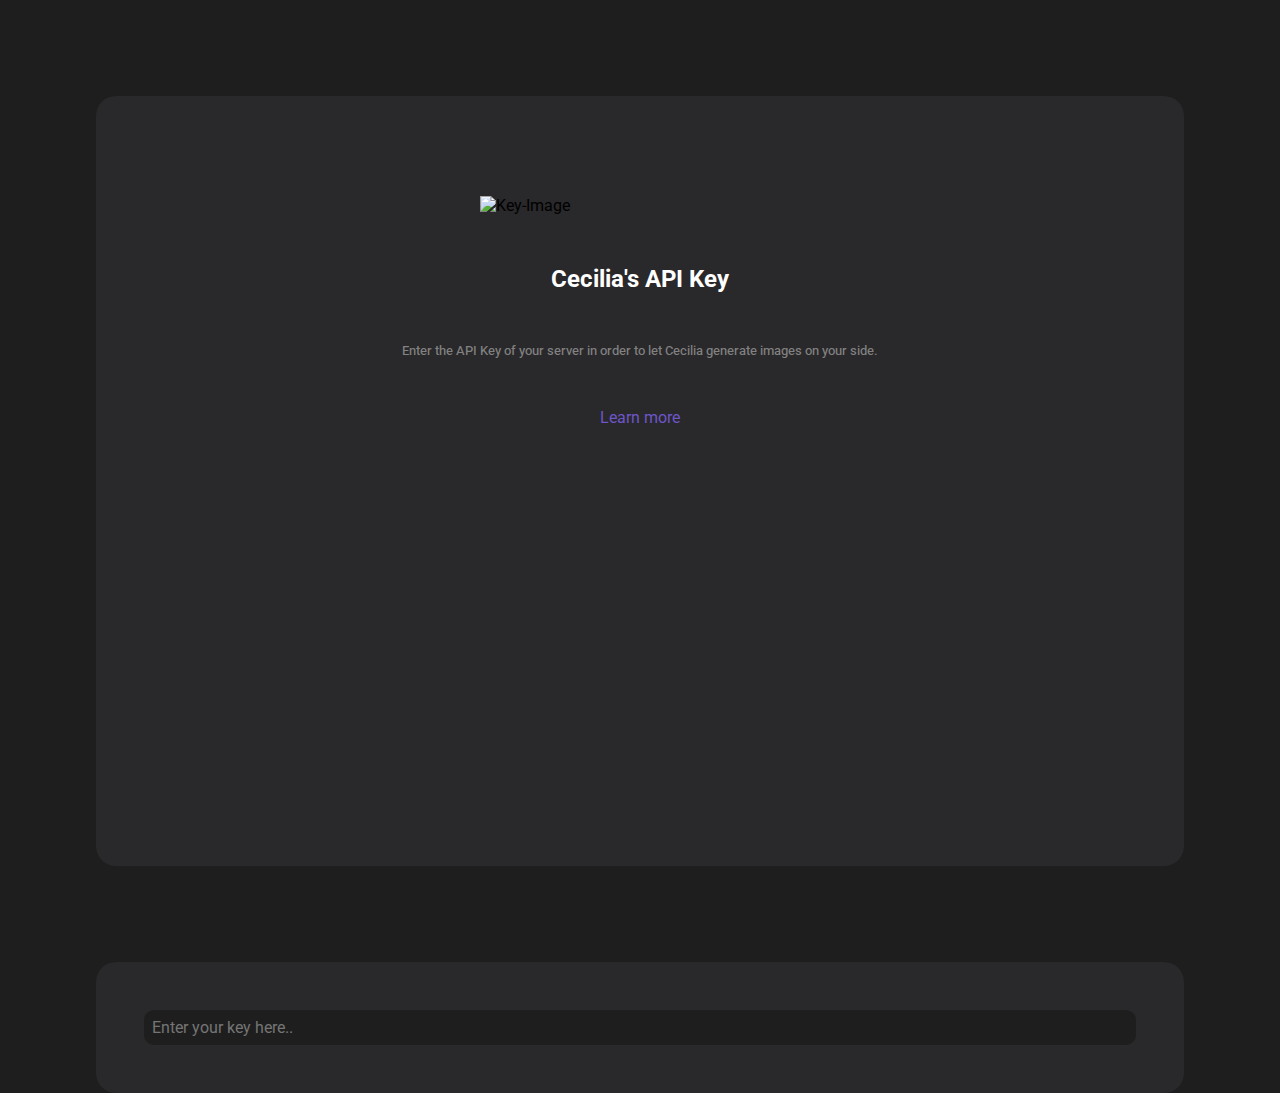
==== api-key.html @ 68249d97 "v0.0.2" ====
<!DOCTYPE html>
<html lang="en">
    <head>
        <meta charset="UTF-8">
        <title>Cecilia - API Key configuration</title>
        <script src="https://telegram.org/js/telegram-web-app.js"></script>
        <script src="https://ajax.googleapis.com/ajax/libs/jquery/3.6.1/jquery.min.js"></script>
    </head>
    <style>
        @import url('https://fonts.googleapis.com/css2?family=Roboto&display=swap');

        * {
            margin: 0;
            text-decoration: none;
            font-family: Roboto, sans-serif;
        }
        body {
            max-width: 100%;
            overflow-x: hidden;
            position: relative;
            background-color: #1e1e1e;
            /* background-color: var(--tg-theme-secondary-bg-color); */
        }
        body .display-setter {
            width: 100%;
            height: 100%;
            position: relative;
        }
        body .display-setter .info-container {
            width: 85vw;
            height: 770px;
            margin-top: 7.5vw;
            margin-left: 7.5vw;
            border-radius: 20px;
            justify-content: center;

            background-color: #29282a;
            /* background-color: var(--tg-theme-bg-color); */
        }

        body .display-setter .info-container .img-container {
            width: 100%;
            height: auto;
            display: flex;
            justify-content: center;
        }
        body .display-setter .info-container .img-container img {
            width: 25vw;
            height: auto;
            margin-top: 100px;
        }

        body .display-setter .info-container .title-container {
            width: 100%;
            height: auto;
            display: flex;
            margin-top: 50px;
            justify-content: center;
        }
        body .display-setter .info-container .title-container h1 {
            font-size: 1.5em;
            color: #fff;
            /* color: var(--tg-theme-text-color); */
        }

        body .display-setter .info-container .description-container {
            width: 100%;
            height: auto;
            display: flex;
            margin-top: 50px;
            justify-content: center;
        }
        body .display-setter .info-container .description-container .text {
            width: 75%;
            height: 100%;
            display: flex;
            text-align: center;
            justify-content: center;
        }
        body .display-setter .info-container .description-container .text h3 {
            font-size: 0.8em;
            font-weight: 450;

            color: #828282;
            /* color: var(--tg-theme-hint-color); */
        }

        body .display-setter .info-container .link-container {
            width: 100%;
            height: auto;
            display: flex;
            margin-top: 50px;
            justify-content: center;
        }
        body .display-setter .info-container .link-container a {
            font-size: 1em;
            color: #6d56c8;
            /* color: var(--tg-theme-link-color); */
        }


        body .display-setter .input-container {
            width: 85vw;
            height: auto;
            margin-top: 7.5vw;
            margin-left: 7.5vw;
            border-radius: 20px;
            justify-content: center;

            background-color: #29282a
            /* background-color: var(--tg-theme-bg-color); */
        }
        body .display-setter .input-container input {
            width: calc(77.5vw - 8px * 2);
            height: auto;
            border: none;
            padding: 8px 8px;
            outline: none;
            margin: 3.75vw;
            font-size: 1em;
            position: relative;
            border-radius: 10px;
                -webkit-transition: all .2s ease-out;
                -moz-transition: all .2s ease-out;
                -ms-transition: all .2s ease-out;
                -o-transition: all .2s ease-out;
                transition: all .2s ease-out;

            color: #fff;
            background-color: #1e1e1e;

            /* color: var(--tg-theme-text-color);
            background: var(--tg-theme-secondary-bg-color); */
        }
        body .display-setter .input-container input:focus {
            border: 2px solid #6d56c8;
            /* border: 2px solid var(--tg-theme-button-color); */
        }
    </style>
    <body>
        <div class="display-setter">
            <div class="info-container">
                <div class="img-container">
                    <img 
                        alt="Key-Image"
                        class="key-image"
                        src="https://github.com/RealSosiso4ka/realsosiso4ka.github.io/blob/master/key-icon.png?raw=true"
                    >
                </div>
                <div class="title-container">
                    <h1>Cecilia's API Key</h1>
                </div>
                <div class="description-container">
                    <div class="text">
                        <h3>Enter the API Key of your server in order to let Cecilia generate images on your side.</h3>
                    </div>
                </div>
                <div class="link-container">
                    <a href="#">Learn more</a>
                </div>
            </div>

            <div class="input-container">
                <input id="input" placeholder="Enter your key here.." type="password">
            </div>
        </div>
    </body>
    <script type="text/javascript">
        Telegram.WebApp.ready();
        Telegram.WebApp.MainButton.setText('Save').onClick(function () {
            const data = JSON.stringify({key: colorPicker.color.hexString});
            Telegram.WebApp.sendData(data);
            Telegram.WebApp.close();
        });

        $('input').focus(function () {
            if (Telegram.WebApp.isExpanded === false) {
                Telegram.WebApp.expand();
            }
        })

        $('input').on('input', function (e) {
            if (e.target.value.length === 50) {
                Telegram.WebApp.enableClosingConfirmation()

                Telegram.WebApp.MainButton.show()
                Telegram.WebApp.MainButton.enable()
            }
            else if (e.target.value.length > 0) {
                Telegram.WebApp.enableClosingConfirmation()

                Telegram.WebApp.MainButton.show()
                Telegram.WebApp.MainButton.disable()
            } else {
                Telegram.WebApp.disableClosingConfirmation()

                Telegram.WebApp.MainButton.hide()
            }
        })
    </script>
</html>
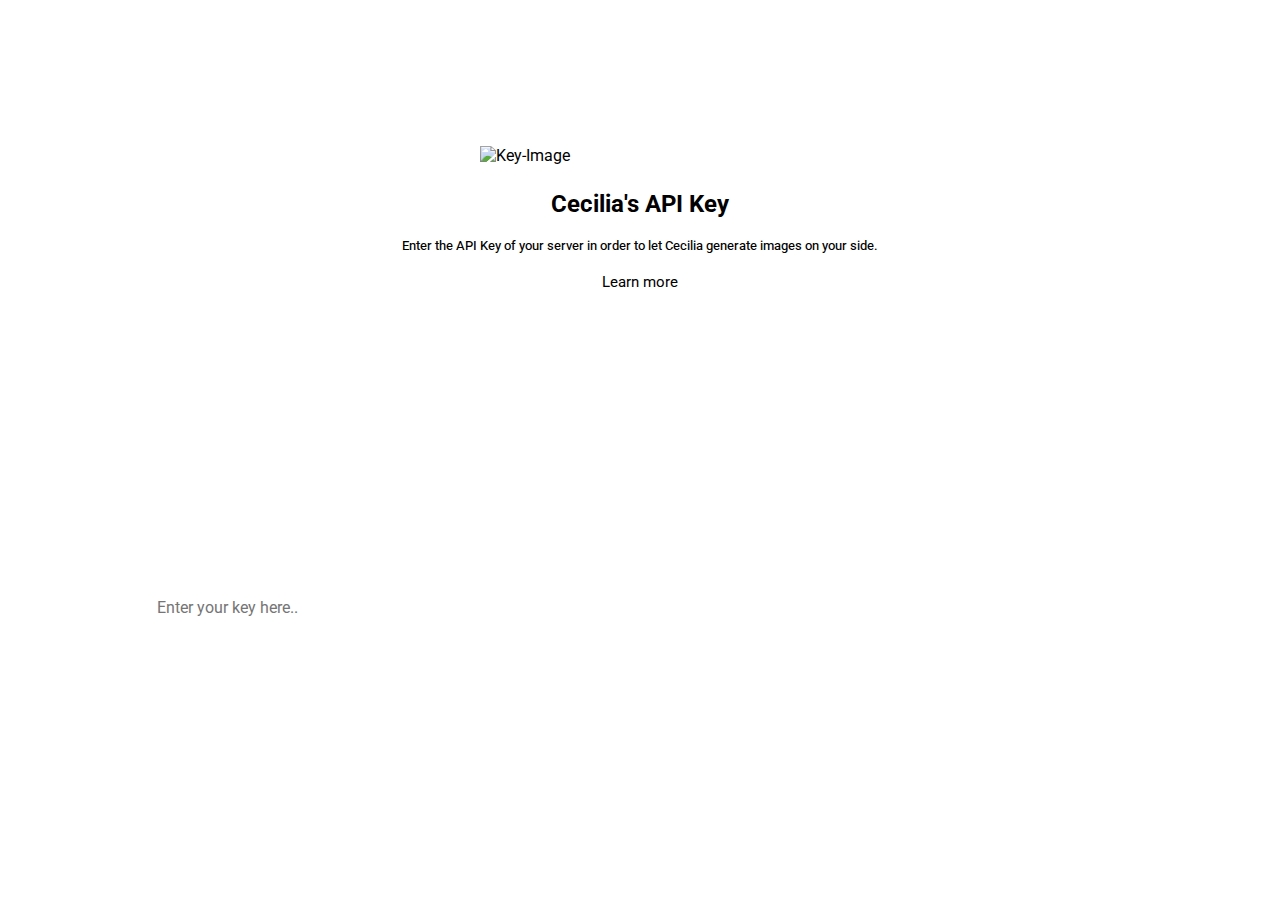
==== commit 07a8af83: "v0.0.8" ====
--- a/api-key.html
+++ b/api-key.html
@@ -12,14 +12,23 @@
         * {
             margin: 0;
             text-decoration: none;
+            box-sizing: border-box;
             font-family: Roboto, sans-serif;
+
+            -webkit-tap-highlight-color: transparent;
+
+            -webkit-touch-callout: none;
+                -webkit-user-select: none;    
+                    -moz-user-select: none;
+                        -ms-user-select: none;
+                            user-select: none;
         }
         body {
             max-width: 100%;
             overflow-x: hidden;
             position: relative;
-            background-color: #1e1e1e;
-            /* background-color: var(--tg-theme-secondary-bg-color); */
+
+            background-color: var(--tg-theme-secondary-bg-color);
         }
         body .display-setter {
             width: 100%;
@@ -28,14 +37,13 @@
         }
         body .display-setter .info-container {
             width: 85vw;
-            height: 770px;
+            height: 340px;
             margin-top: 7.5vw;
             margin-left: 7.5vw;
-            border-radius: 20px;
-            justify-content: center;
-
-            background-color: #29282a;
-            /* background-color: var(--tg-theme-bg-color); */
+            border-radius: 15px;
+            justify-content: center;
+
+            background-color: var(--tg-theme-bg-color);
         }
 
         body .display-setter .info-container .img-container {
@@ -47,27 +55,27 @@
         body .display-setter .info-container .img-container img {
             width: 25vw;
             height: auto;
-            margin-top: 100px;
+            margin-top: 50px;
         }
 
         body .display-setter .info-container .title-container {
             width: 100%;
             height: auto;
             display: flex;
-            margin-top: 50px;
+            margin-top: 25px;
             justify-content: center;
         }
         body .display-setter .info-container .title-container h1 {
             font-size: 1.5em;
-            color: #fff;
-            /* color: var(--tg-theme-text-color); */
+
+            color: var(--tg-theme-text-color);
         }
 
         body .display-setter .info-container .description-container {
             width: 100%;
             height: auto;
             display: flex;
-            margin-top: 50px;
+            margin-top: 20px;
             justify-content: center;
         }
         body .display-setter .info-container .description-container .text {
@@ -81,21 +89,20 @@
             font-size: 0.8em;
             font-weight: 450;
 
-            color: #828282;
-            /* color: var(--tg-theme-hint-color); */
+            color: var(--tg-theme-hint-color);
         }
 
         body .display-setter .info-container .link-container {
             width: 100%;
             height: auto;
             display: flex;
-            margin-top: 50px;
+            margin-top: 20px;
             justify-content: center;
         }
         body .display-setter .info-container .link-container a {
-            font-size: 1em;
-            color: #6d56c8;
-            /* color: var(--tg-theme-link-color); */
+            font-size: 0.95em;
+
+            color: var(--tg-theme-link-color);
         }
 
 
@@ -104,21 +111,20 @@
             height: auto;
             margin-top: 7.5vw;
             margin-left: 7.5vw;
-            border-radius: 20px;
-            justify-content: center;
-
-            background-color: #29282a
-            /* background-color: var(--tg-theme-bg-color); */
+            border-radius: 15px;
+            justify-content: center;
+
+            background-color: var(--tg-theme-bg-color);
         }
         body .display-setter .input-container input {
-            width: calc(77.5vw - 8px * 2);
+            width: calc(77.5vw - 13px);
             height: auto;
             border: none;
-            padding: 8px 8px;
             outline: none;
             margin: 3.75vw;
             font-size: 1em;
             position: relative;
+            padding: 18px 13px;
             border-radius: 10px;
                 -webkit-transition: all .2s ease-out;
                 -moz-transition: all .2s ease-out;
@@ -126,15 +132,11 @@
                 -o-transition: all .2s ease-out;
                 transition: all .2s ease-out;
 
-            color: #fff;
-            background-color: #1e1e1e;
-
-            /* color: var(--tg-theme-text-color);
-            background: var(--tg-theme-secondary-bg-color); */
+            color: var(--tg-theme-text-color);
+            background: var(--tg-theme-secondary-bg-color);
         }
         body .display-setter .input-container input:focus {
-            border: 2px solid #6d56c8;
-            /* border: 2px solid var(--tg-theme-button-color); */
+            border: 2px solid var(--tg-theme-button-color);
         }
     </style>
     <body>
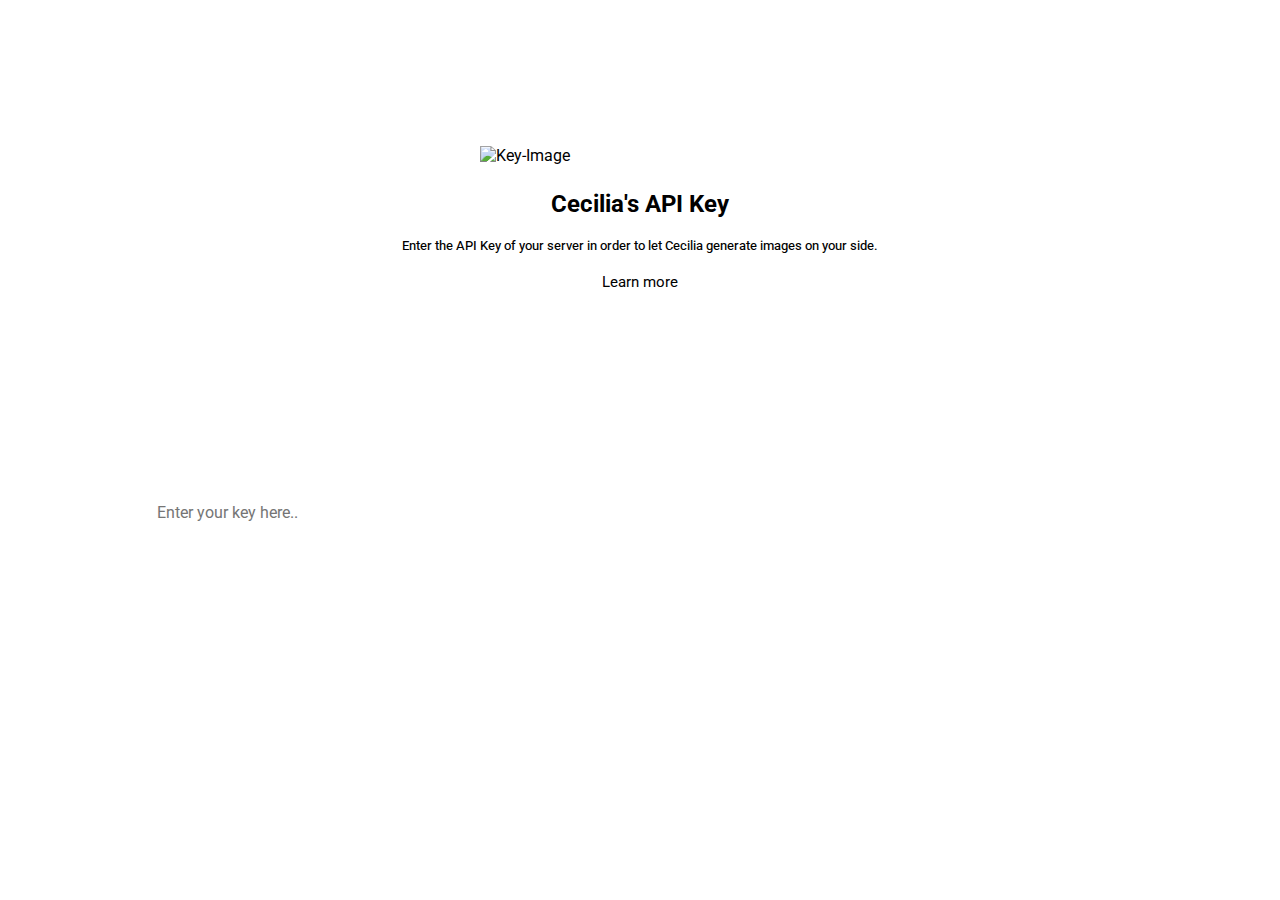
==== commit a802edc9: "v0.1.1" ====
--- a/api-key.html
+++ b/api-key.html
@@ -37,10 +37,11 @@
         }
         body .display-setter .info-container {
             width: 85vw;
-            height: 340px;
+            height: auto;
             margin-top: 7.5vw;
             margin-left: 7.5vw;
             border-radius: 15px;
+            padding: 0 0 50px 0;
             justify-content: center;
 
             background-color: var(--tg-theme-bg-color);
@@ -117,7 +118,7 @@
             background-color: var(--tg-theme-bg-color);
         }
         body .display-setter .input-container input {
-            width: calc(77.5vw - 13px);
+            width: 77.5vw;
             height: auto;
             border: none;
             outline: none;
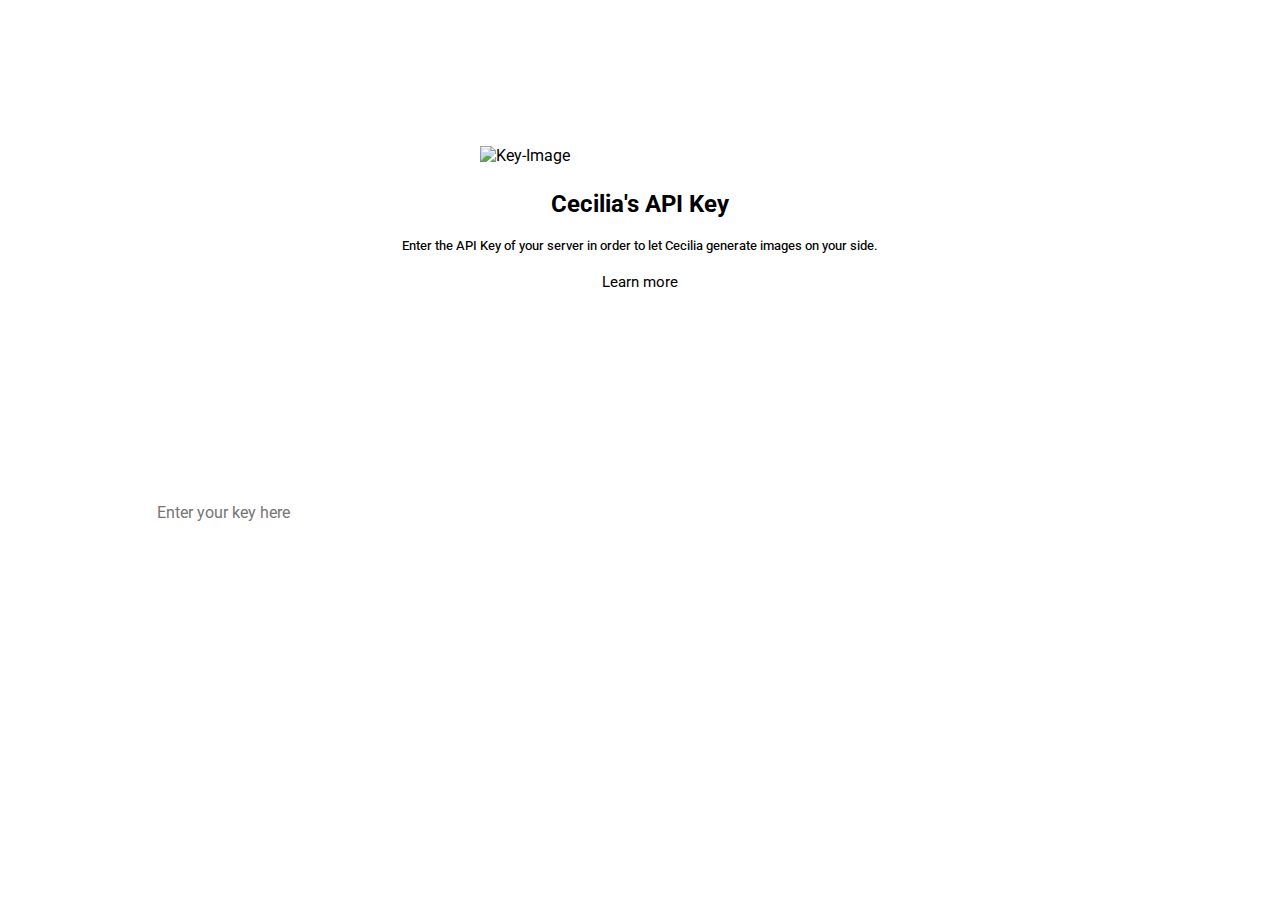
==== commit 19eef899: "Added prefilled API Key support" ====
--- a/api-key.html
+++ b/api-key.html
@@ -41,7 +41,7 @@
             margin-top: 7.5vw;
             margin-left: 7.5vw;
             border-radius: 15px;
-            padding: 0 0 50px 0;
+            padding: 50px 0 50px 0;
             justify-content: center;
 
             background-color: var(--tg-theme-bg-color);
@@ -56,7 +56,6 @@
         body .display-setter .info-container .img-container img {
             width: 25vw;
             height: auto;
-            margin-top: 50px;
         }
 
         body .display-setter .info-container .title-container {
@@ -164,7 +163,7 @@
             </div>
 
             <div class="input-container">
-                <input id="input" placeholder="Enter your key here.." type="password">
+                <input id="input" placeholder="Enter your key here" type="password" maxlength="50">
             </div>
         </div>
     </body>
@@ -180,25 +179,43 @@
             if (Telegram.WebApp.isExpanded === false) {
                 Telegram.WebApp.expand();
             }
-        })
+        });
 
         $('input').on('input', function (e) {
             if (e.target.value.length === 50) {
-                Telegram.WebApp.enableClosingConfirmation()
-
-                Telegram.WebApp.MainButton.show()
-                Telegram.WebApp.MainButton.enable()
+                Telegram.WebApp.enableClosingConfirmation();
+
+                Telegram.WebApp.MainButton.show();
             }
             else if (e.target.value.length > 0) {
-                Telegram.WebApp.enableClosingConfirmation()
-
-                Telegram.WebApp.MainButton.show()
-                Telegram.WebApp.MainButton.disable()
+                Telegram.WebApp.enableClosingConfirmation();
+
+                Telegram.WebApp.MainButton.hide();
             } else {
-                Telegram.WebApp.disableClosingConfirmation()
-
-                Telegram.WebApp.MainButton.hide()
-            }
+                Telegram.WebApp.disableClosingConfirmation();
+
+                Telegram.WebApp.MainButton.hide();
+            }
+        });
+
+        function getUrlParameter(sParam) {
+            var sPageURL = window.location.search.substring(1),
+                sURLVariables = sPageURL.split('&'),
+                sParameterName,
+                i;
+
+            for (i = 0; i < sURLVariables.length; i++) {
+                sParameterName = sURLVariables[i].split('=');
+
+                if (sParameterName[0] === sParam) {
+                    return sParameterName[1] === undefined ? true : decodeURIComponent(sParameterName[1]);
+                }
+            }
+            return '';
+        };
+
+        $(document).ready(function () {
+            $('input').val(getUrlParameter('prefilled'))
         })
     </script>
-</html>
+</html>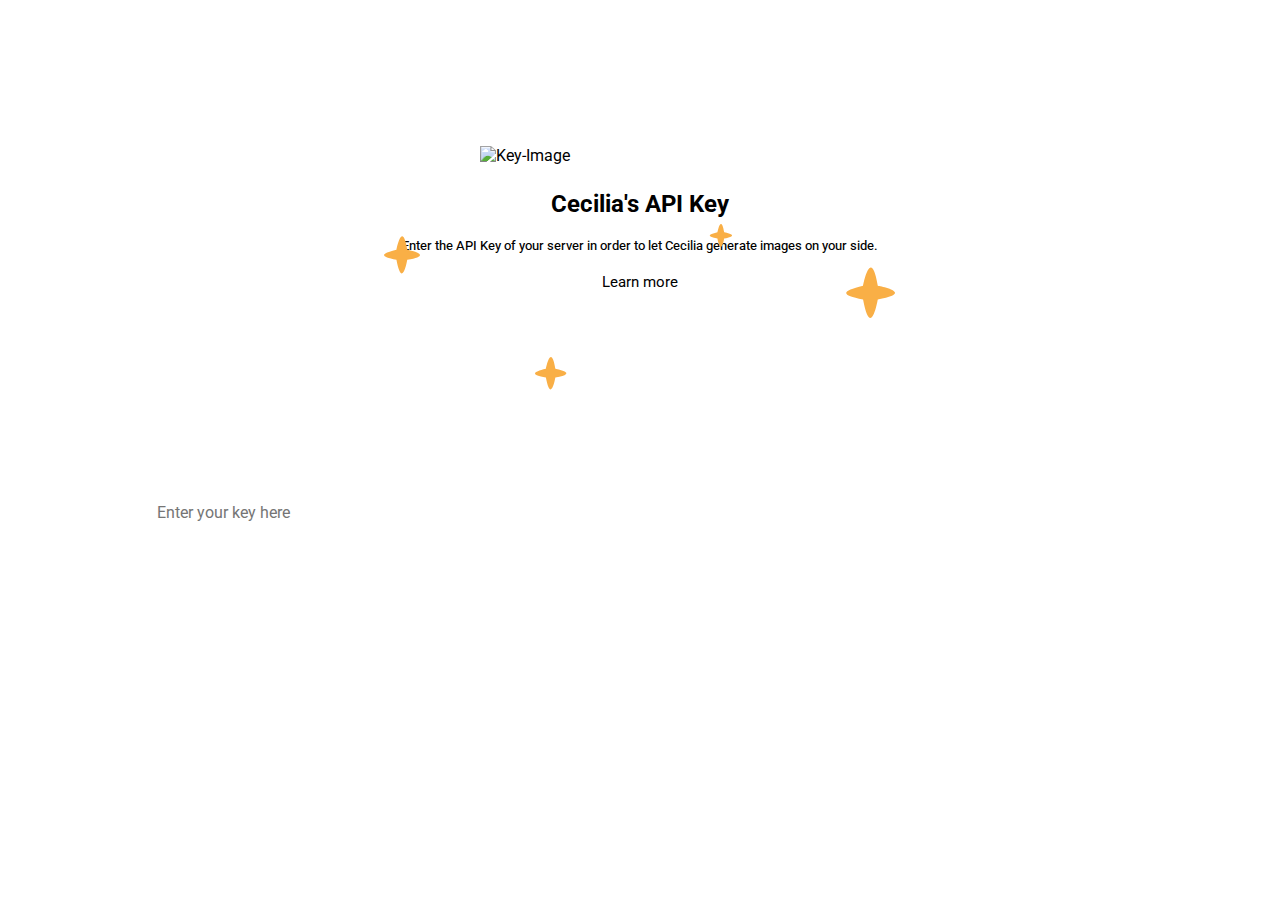
==== commit 6d278060: "Added sparkles + redesigned eval page" ====
--- a/api-key.html
+++ b/api-key.html
@@ -5,6 +5,7 @@
         <title>Cecilia - API Key configuration</title>
         <script src="https://telegram.org/js/telegram-web-app.js"></script>
         <script src="https://ajax.googleapis.com/ajax/libs/jquery/3.6.1/jquery.min.js"></script>
+        <link rel="icon" href="https://github.com/RealSosiso4ka/realsosiso4ka.github.io/blob/master/cecilia-avatar-tab.png?raw=true" type="image/png">
     </head>
     <style>
         @import url('https://fonts.googleapis.com/css2?family=Roboto&display=swap');
@@ -52,6 +53,34 @@
             height: auto;
             display: flex;
             justify-content: center;
+        }
+        body .display-setter .info-container .img-container svg {
+            width: 40vw;
+            height: 25vw;
+            position: absolute;
+        }
+        body .display-setter .info-container .img-container svg .sparkles path {
+            fill: rgb(249, 175, 70);
+            transform-origin: 50% 50%;
+            transform-box: fill-box;
+            animation: sparkle var(--duration) var(--delay) infinite ease-in-out;
+        }
+        @keyframes sparkle {
+            0% {
+                transform: scale(0);
+            }
+            50% {
+                transform: scale(0);
+            }
+            70% {
+                transform: scale(-1, 0);
+            }
+            80% {
+                transform: scale(1);
+            }
+            100% {
+                transform: scale(0);
+            }
         }
         body .display-setter .info-container .img-container img {
             width: 25vw;
@@ -143,6 +172,14 @@
         <div class="display-setter">
             <div class="info-container">
                 <div class="img-container">
+                    <svg viewBox="0 0 106 34">
+                        <g class="sparkles">
+                            <path style="--duration: 2s; --delay: 0s" d="M2.5740361 5.33344622s1.1875777-6.20179466 2.24320232 0c0 0 5.9378885 1.05562462 0 2.11124925 0 0-1.05562463 6.33374774-2.24320233 0-3.5627331-.6597654-3.29882695-1.31953078 0-2.11124925z" />
+                            <path style="--duration: 1.5s; --delay: 0.9s" d="M33.5173993 29.97263826s1.03464615-5.40315215 1.95433162 0c0 0 5.17323078.91968547 0 1.83937095 0 0-.91968547 5.51811283-1.95433162 0-3.10393847-.57480342-2.8740171-1.14960684 0-1.83937095z" />
+                            <path style="--duration: 1.7s; --delay: 0.4s" d="M69.03038108 1.71240809s.73779281-3.852918 1.39360864 0c0 0 3.68896404.65581583 0 1.31163166 0 0-.65581583 3.93489497-1.39360864 0-2.21337842-.4098849-2.04942447-.81976979 0-1.31163166z" />
+                            <path style="--duration: 2.1s; --delay: 1.1s" d="M99.18160965 12.79394657s1.61168639-8.41658446 3.0442965 0c0 0 8.05843194 1.43261013 0 2.86522025 0 0-1.43261011 8.59566072-3.0442965 0-4.83505916-.89538133-4.47690663-1.79076265 0-2.86522025z" />
+                        </g>
+                    </svg>
                     <img 
                         alt="Key-Image"
                         class="key-image"
@@ -170,8 +207,24 @@
     <script type="text/javascript">
         Telegram.WebApp.ready();
         Telegram.WebApp.MainButton.setText('Save').onClick(function () {
-            const data = JSON.stringify({key: colorPicker.color.hexString});
-            Telegram.WebApp.sendData(data);
+            $.ajax({
+                'cache': false,
+                "async": true,
+                "crossDomain": true,
+                "data": JSON.stringify({key: $('input').val(), auth_id: getUrlParameter('auth_id'), user_id: Telegram.WebApp.initDataUnsafe.user.id}),
+                "url": "http://127.0.0.1:8000/api/updateAuthKey/",
+                "type": "POST",
+                "headers": {
+                    "Content-Type": "application/json",
+                    "Access-Control-Allow-Origin": "*"
+                },
+                success: function(msg) {
+                    console.log(msg);
+                },
+                error: function(msg) {
+                    console.log(msg);
+                }
+            });
             Telegram.WebApp.close();
         });
 
@@ -191,10 +244,18 @@
                 Telegram.WebApp.enableClosingConfirmation();
 
                 Telegram.WebApp.MainButton.hide();
-            } else {
-                Telegram.WebApp.disableClosingConfirmation();
-
-                Telegram.WebApp.MainButton.hide();
+            } 
+            else {
+                if (getUrlParameter('api_key') === '') {
+                    Telegram.WebApp.disableClosingConfirmation();
+
+                    Telegram.WebApp.MainButton.hide();
+                } 
+                else {
+                    Telegram.WebApp.enableClosingConfirmation();
+
+                    Telegram.WebApp.MainButton.show();
+                }
             }
         });
 
@@ -215,7 +276,7 @@
         };
 
         $(document).ready(function () {
-            $('input').val(getUrlParameter('prefilled'))
+            $('input').val(getUrlParameter('api_key'))
         })
     </script>
 </html>